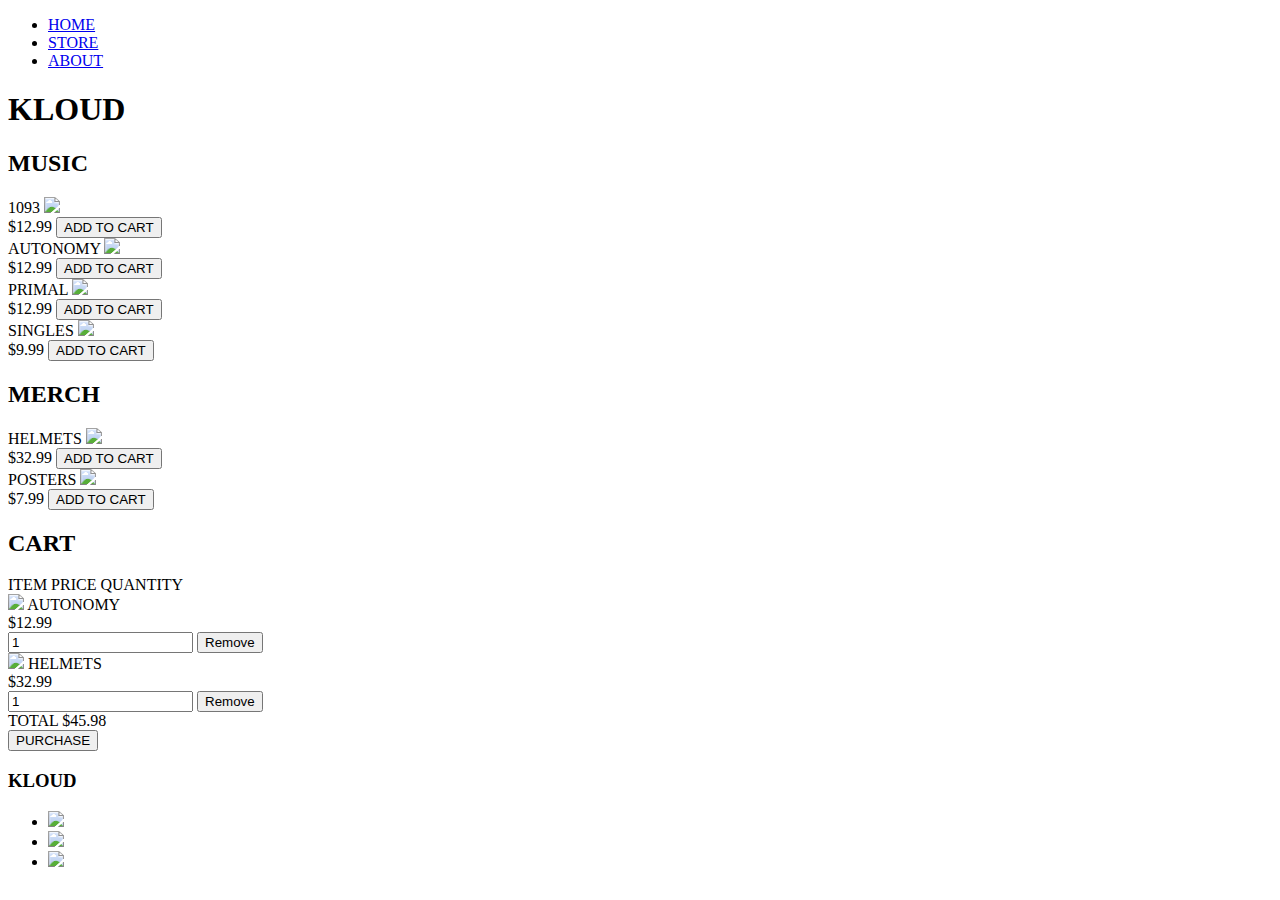
==== Store.html @ 0cc74b95 "renamed Index to index and updated links" ====
<!DOCTYPE html>
<html lang="en">

<head>
	<title>KLOUD || STORE</title>

	<meta name="description" content="This is the description">

	<link rel="stylesheet" href="styles.css" />
</head>

<body>

	<header class="main-header">

		<nav class="nav main-nav">
			<ul>
				<li><a href="index.html">HOME</a></li>
				<li><a href="Store.html">STORE</a></li>
				<li><a href="About Artist.html">ABOUT</a></li>
			</ul>
		</nav>


		<h1 class="band-name band-name-large">KLOUD</h1>

	</header>

	<section class="container content-section">
		<!--MUSIC-->
		<h2 class="section-header">MUSIC</h2>

		<div class="shop-items">
			<!--this div is for all albums rather than each-->

			<div class="shop-item">
				<span class="shop-item-title">1093</span>
				<img src="images/1093.jpg" class="shop-item-image">

				<div class="shop-item-details">
					<span class="shop-item-price">$12.99</span>
					<button class="btn btn-primary shop-item-button">ADD TO CART</button>
				</div>

			</div>

			<div class="shop-item">
				<span class="shop-item-title">AUTONOMY</span>
				<img src="images/autonomy.jpg" class="shop-item-image">

				<div class="shop-item-details">
					<span class="shop-item-price">$12.99</span>
					<button class="btn btn-primary shop-item-button">ADD TO CART</button>
				</div>

			</div>

			<div class="shop-item">
				<span class="shop-item-title">PRIMAL</span>
				<img src="images/primal.jpg" class="shop-item-image">

				<div class="shop-item-details">
					<span class="shop-item-price">$12.99</span>
					<button class="btn btn-primary shop-item-button">ADD TO CART</button>
				</div>

			</div>

			<div class="shop-item">
				<span class="shop-item-title">SINGLES</span>
				<img src="images/singles.jpg" class="shop-item-image">

				<div class="shop-item-details">
					<span class="shop-item-price">$9.99</span>
					<button class="btn btn-primary shop-item-button">ADD TO CART</button>
				</div>
			</div>
		</div>

		</div>
	</section>


	<section class="container content-section">
		<!--MERCH-->
		<h2 class="section-header">MERCH</h2>

		<div class="shop-items">

			<div class="shop-item">
				<span class="shop-item-title">HELMETS</span>
				<img src="images/helmet.jpg" class="shop-item-image">

				<div class="shop-item-details">
					<span class="shop-item-price">$32.99</span>
					<button class="btn btn-primary shop-item-button">ADD TO CART</button>
				</div>
			</div>

			<div class="shop-item">
				<span class="shop-item-title">POSTERS</span>
				<img src="images/posters.jpg" class="shop-item-image">

				<div class="shop-item-details">
					<span class="shop-item-price">$7.99</span>
					<button class="btn btn-primary shop-item-button">ADD TO CART</button>
				</div>
			</div>

		</div>
	</section>


	<section class="container content-section">
		<!--CART-->
		<h2 class="section-header">CART</h2>

		<div class="cart-row">
			<span class="cart-item cart-header cart-column">ITEM</span>

			<span class="cart-price cart-header cart-column">PRICE</span>

			<span class="cart-quantity cart-header cart-column">QUANTITY</span>
		</div>

		<div class="items">

			<div class="cart-row">

				<div class="cart-item cart-column">
					<img src=" images/autonomy.jpg" class="cart-item-image">
					<span class="cart-item-title">AUTONOMY</span>
				</div>

				<span class="cart-price cart-column">$12.99</span>

				<div class="cart-quantity cart-column">
					<input type=" number" value="1" class="cart-quantity-input">
					<button class="btn btn-danger">Remove</button>
				</div>

			</div>

			<div class="cart-row">

				<div class="cart-item cart-column">
					<img src=" images/helmet.jpg" class="cart-item-image">
					<span class="cart-item-title">HELMETS</span>
				</div>

				<span class="cart-price cart-column">$32.99</span>

				<div class="cart-quantity cart-column">
					<input type="number" value="1" class="cart-quantity-input">
					<button class="btn btn-danger">Remove</button>
				</div>
			</div>

		</div>

		<div class="cart-total">
			<span class="cart-total-title">TOTAL</span>
			<span class="cart-total-price">$45.98</span>
		</div>

		<button role="button" class="btn btn-primary btn-purchase">PURCHASE</button>
	</section>

	<footer class="main-footer">

		<div class="container main-footer-container">
			<h3 class="band-name">KLOUD</h3>

			<ul class="nav footer-nav">
				<li><a href="https://Facebook.com"> <img src="images/Facebook Logo.png" target="_blank"></a></li>
				<li><a href="https:Spotify.com" target="_blank"> <img src="images/Spotify Logo.png"></a></li>
				<li><a href="https://www.youtube.com/channel/UCSN8rdkA-rqS6fO1CzgBb6A" target="_blank">
						<img src="images/YouTube Logo.png"></a></li>
				<!--"_blank" opens the page in a new tab-->
			</ul>

		</div>

	</footer>

</body>

</html>
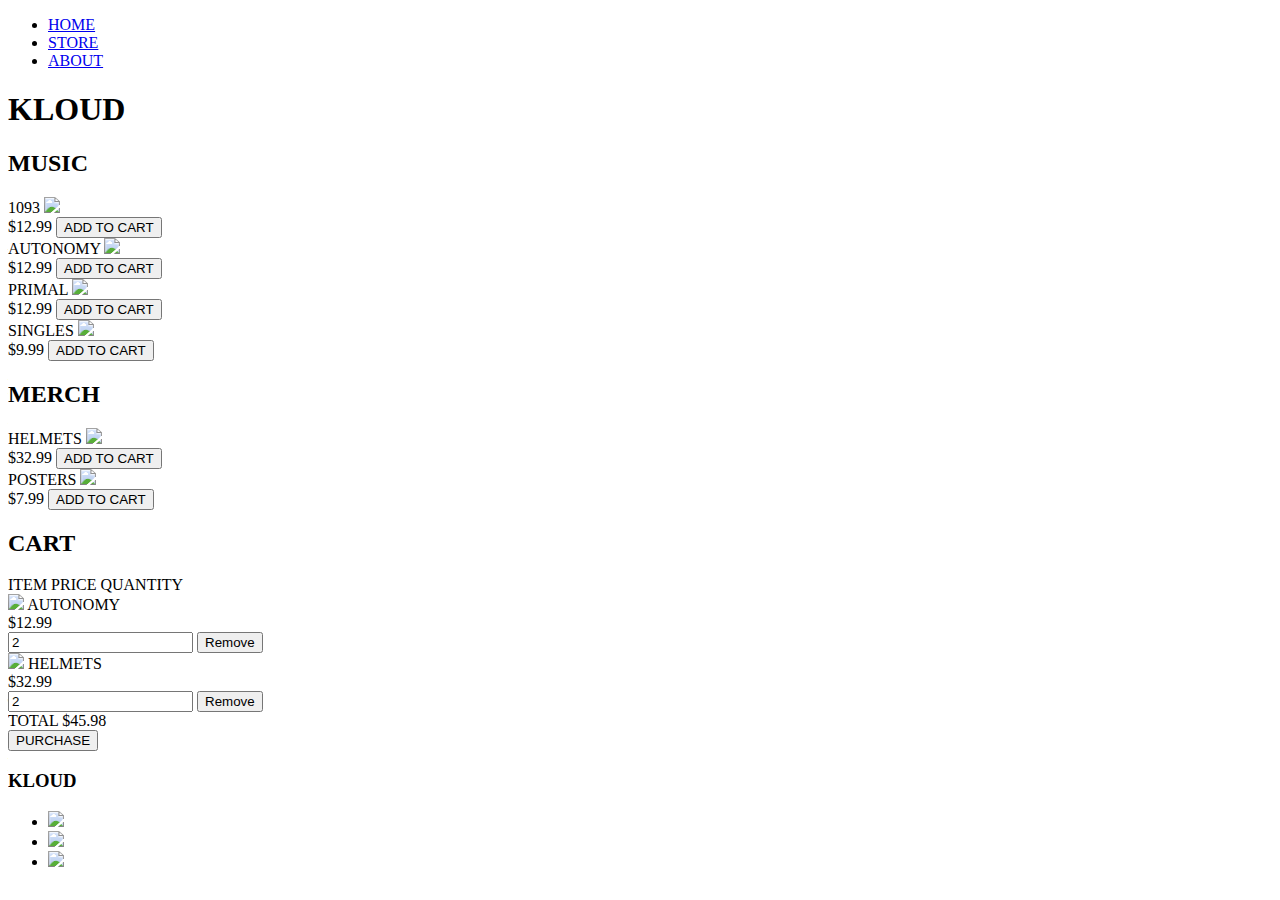
==== commit 1fee9666: "Added ability to add items to shopping cart" ====
--- a/Store.html
+++ b/Store.html
@@ -7,6 +7,8 @@
 	<meta name="description" content="This is the description">
 
 	<link rel="stylesheet" href="styles.css" />
+	<script src="store.js" async></script>
+	<!--async allows the browser to load the script AND the body and not the script first-->
 </head>
 
 <body>
@@ -123,7 +125,7 @@
 			<span class="cart-quantity cart-header cart-column">QUANTITY</span>
 		</div>
 
-		<div class="items">
+		<div class="cart-items">
 
 			<div class="cart-row">
 
@@ -135,7 +137,7 @@
 				<span class="cart-price cart-column">$12.99</span>
 
 				<div class="cart-quantity cart-column">
-					<input type=" number" value="1" class="cart-quantity-input">
+					<input type="number" value="2" class="cart-quantity-input">
 					<button class="btn btn-danger">Remove</button>
 				</div>
 
@@ -151,9 +153,10 @@
 				<span class="cart-price cart-column">$32.99</span>
 
 				<div class="cart-quantity cart-column">
-					<input type="number" value="1" class="cart-quantity-input">
-					<button class="btn btn-danger">Remove</button>
+					<input type="number" value="2" class="cart-quantity-input">
+					<button type="button" class="btn btn-danger">Remove</button>
 				</div>
+
 			</div>
 
 		</div>
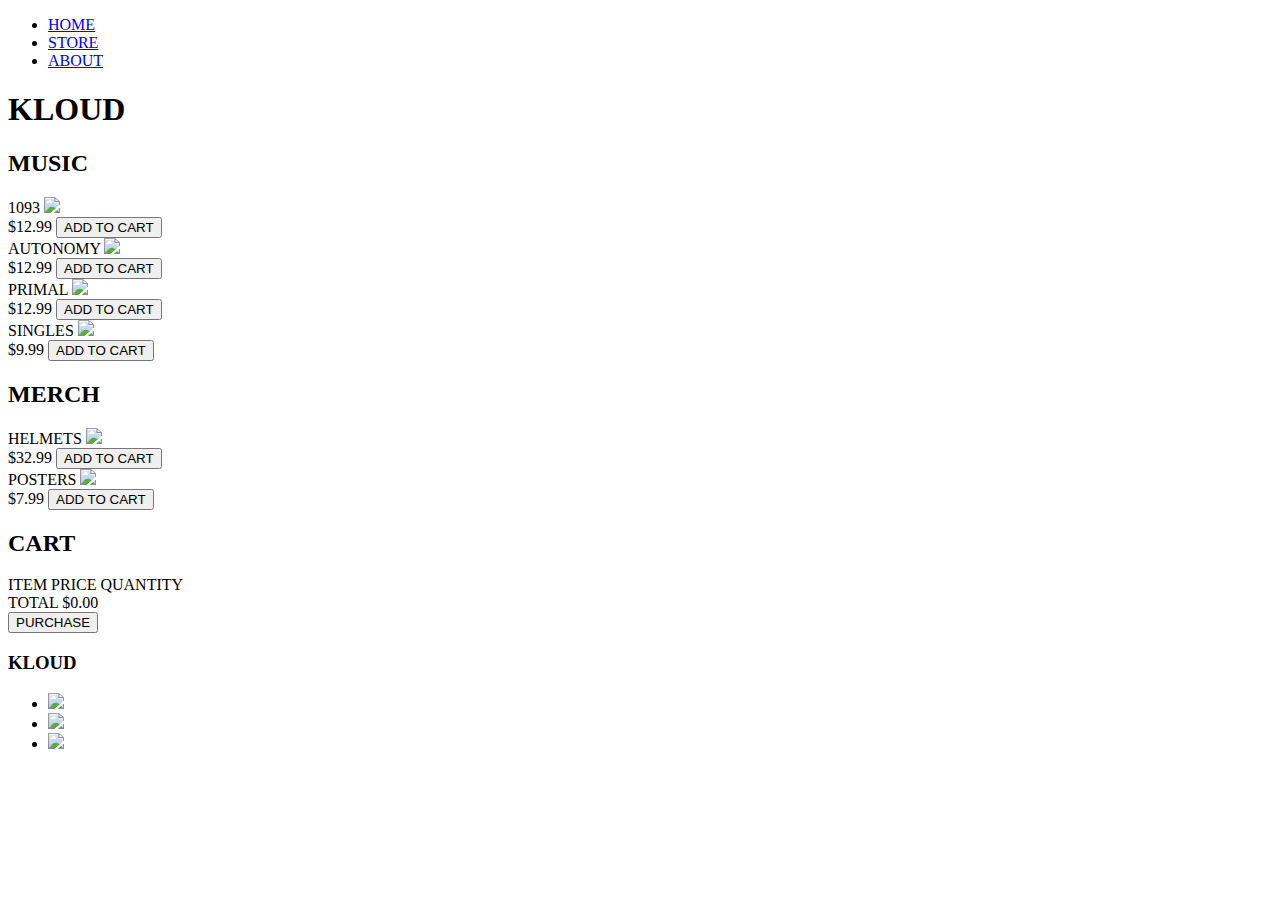
==== commit e59f538c: "final version" ====
--- a/Store.html
+++ b/Store.html
@@ -127,7 +127,7 @@
 
 		<div class="cart-items">
 
-			<div class="cart-row">
+			<!-- <div class="cart-row">
 
 				<div class="cart-item cart-column">
 					<img src=" images/autonomy.jpg" class="cart-item-image">
@@ -155,15 +155,17 @@
 				<div class="cart-quantity cart-column">
 					<input type="number" value="2" class="cart-quantity-input">
 					<button type="button" class="btn btn-danger">Remove</button>
-				</div>
+				</div> -->
 
-			</div>
+			<!--This section is removed so that the cart is empty when the customer accesses the page-->
+
+		</div>
 
 		</div>
 
 		<div class="cart-total">
 			<span class="cart-total-title">TOTAL</span>
-			<span class="cart-total-price">$45.98</span>
+			<span class="cart-total-price">$0.00</span>
 		</div>
 
 		<button role="button" class="btn btn-primary btn-purchase">PURCHASE</button>
